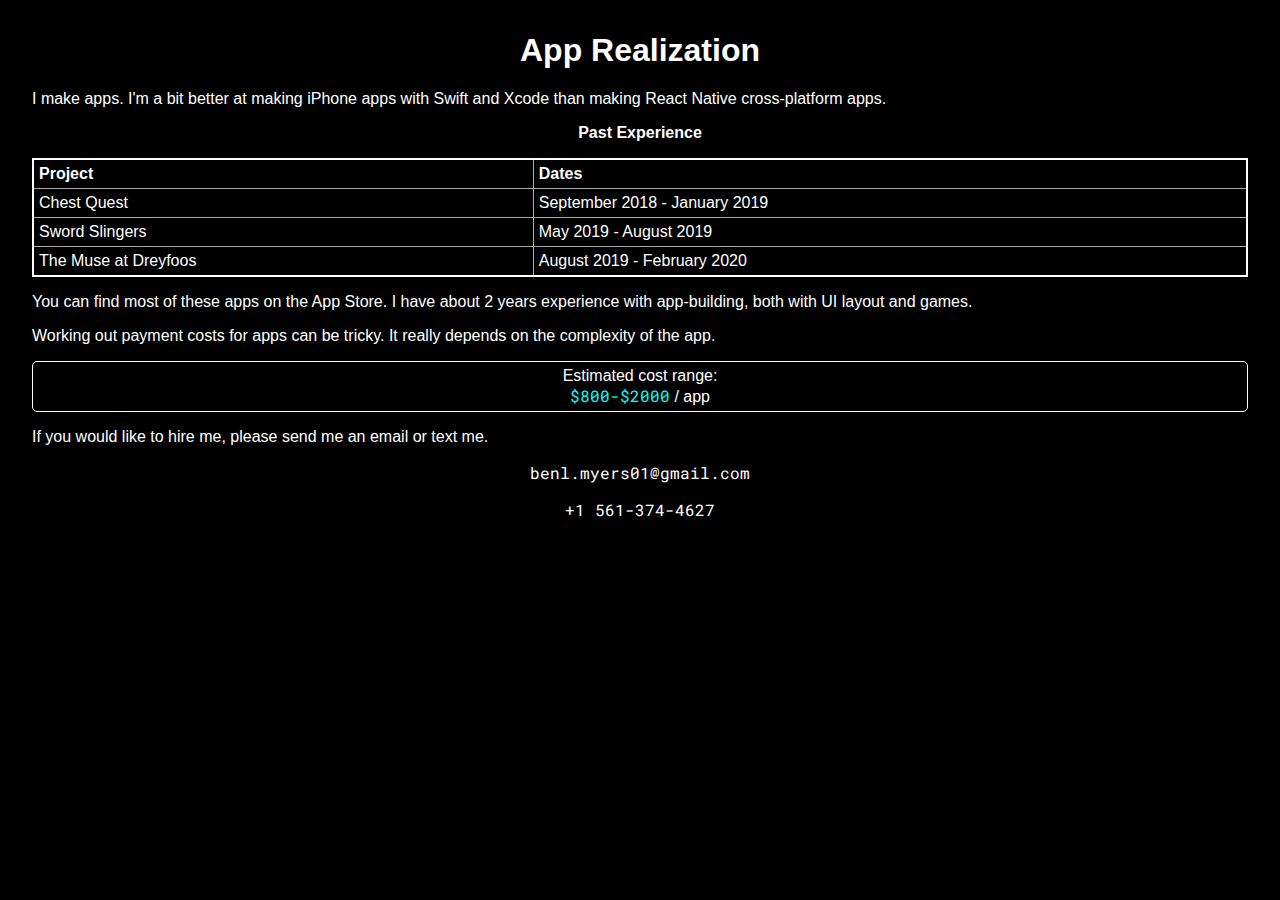
==== app_realization.html @ 6982b876 "Added App Realization page" ====
<!DOCTYPE html>
<html lang="en">
  <head>
    <title>Ben Myers - App Realization</title>
    <meta charset="utf-8" />
    <meta http-equiv="X-UA-Compatible" content="IE=edge" />
    <meta name="viewport" content="width=device-width, initial-scale=1" />

    <!-- import the webpage's stylesheet -->
    <link rel="stylesheet" href="/style.css" />

    <!-- import custom fonts -->
    <link
      href="https://fonts.googleapis.com/css?family=Roboto+Mono&display=swap"
      rel="stylesheet"
    />

    <!-- import the webpage's javascript file -->
    <script src="/script.js" defer></script>
  </head>
  <body>
    <h1>App Realization</h1>

    <p>
      I make apps. I'm a bit better at making iPhone apps with Swift and Xcode than making React Native cross-platform apps.
    </p>

    <p style="text-align: center">
      <b>Past Experience</b>
    </p>
    <table>
      <tr>
        <th>Project</th>
        <th>Dates</th>
      </tr>
      <tr>
        <td>Chest Quest</td>
        <td>September 2018 - January 2019</td>
      </tr>
      <tr>
        <td>Sword Slingers</td>
        <td>May 2019 - August 2019</td>
      </tr>
      <tr>
        <td>The Muse at Dreyfoos</td>
        <td>August 2019 - February 2020</td>
      </tr>
    </table>
    
    <p>You can find most of these apps on the App Store. I have about 2 years experience with app-building, both with UI layout and games.</p>

    <p>
      Working out payment costs for apps can be tricky. It really depends on the complexity of the app. 
    </p>

    <p
      style="border: 1px solid white; text-align: center; padding: 5px; border-radius: 5px"
    >
      Estimated cost range: <br /><span class="code" style="color: cyan">$800-$2000</span> / app
    </p>

    <!--
    <p>
      To contact me, you can complete this form below. I will contact you when
      available.
    </p>

    <form action="/action_page.php">
      First name <span class="required">*</span><br />
      <input type="text" name="firstname" value="" required/>
      <br />
      Last name <span class="required">*</span><br />
      <input type="text" name="lastname" value="" required/>
      <br />
      Contact Email <span class="required">*</span><br />
      <input type="text" name="firstname" value="" required/>
      <br />
      Contact Phone<br />
      <input type="text" name="firstname" value="" />
      <br />
      Information<br />
      <textarea type="text" name="firstname" value="" style="height: 100px;"> </textarea>
      <br /><br />
      <input type="submit" value="Submit" action="wordpress.php"/>
    </form>
    -->
    
    <p>
      If you would like to hire me, please send me an email or text me.
    </p>
    <p style="text-align: center" class="code">
      <a href="mailto:benl.myers01@gmail.com">benl.myers01@gmail.com</a>
    </p>
    <p style="text-align: center" class="code">
      <a href="tel:5613744627">+1 561-374-4627</a>
    </p>
  </body>
</html>
---- style.css ----
/* CSS files add styling rules to your content */

body {
  font-family: "Benton Sans", "Helvetica Neue", helvetica, arial, sans-serif;
  background-color: #000000;
  font-size: 12pt;
  color: #ffffff;
  margin: 2em;
}

h1, h3 {
  color: #ffffff;
  text-align: center;
}

h5, h6 {
  text-align: center;
  color: #888888;
}

table {
  margin: 0px 10px 10px 0px;
}

.spaced_list {
  padding-bottom: 5px;
}

.social {
  display: inline-block;
  width: 50%;
}

.social_container {
  text-align: center;
}

img {
  display: block;
  margin-left: auto;
  margin-right: auto;
  width: 50%;
}

.embed {
  background-color: #111111;
  padding: 10px;
  border-radius: 5px;
  width: 263px;
  margin: 10px;
  display: block;
  margin-left: auto;
  margin-right: auto;
}

.stack_embed {
  width: 500px;
  text-align: center;
  display: block;
  margin-left: auto;
  margin-right: auto;
}

.git_embed {
  width: 100%;
  text-align: center;
  margin-left: auto;
  margin-right: auto;
}

small {
  color: gray;
}

.signature {
  width: 200px;
}

.link_button {
  padding: 7.5px;
  background-color: white;
  color: black;
  border-radius: 7.5px;
  margin-bottom: 50px;
  font-weight: bold;
}

input, textarea {
  margin: 5px 0px 5px 0px;
  background-color: black;
  color: white;
  border: 1px solid #aaaaaa;
  padding: 5px;
  width: 300px;
  font-size: 16px;
}

submit {
  width: 300px;
}

table {
  width: 100%;
  border-collapse: collapse;
  padding: 5px;
  border: 2px solid white;
}

a {
  text-decoration: none;
  color: white;
}

.small_link {
  color: gray;
}

.small_link:hover {
  color: #ff00ff;
}

a:hover {
  color: #80f0ff;
  background-color: black;
}

.link_button:hover {
  color: #ffff00;
  border: 1px solid white;
}

th, td {
  border: 1px solid #aaaaaa;
  text-align: left;
  padding: 5px;
}

hr {
  border: 1px dashed #888888;
  margin: 15px;
}

.center {
  text-align: center;
}

.code {
  font-family: 'Roboto Mono', monospace;
}

.required {
  font-family: 'Roboto Mono', monospace;
  color: red;
}
  
/* Style all font awesome icons */
.fa {
  padding: 15px;
  font-size: 30px;
  width: 50px;
  text-align: center;
  text-decoration: none;
}

/* Add a hover effect if you want */
.fa:hover {
  opacity: 0.7;
  color: #ffaaff;
  background-color: #222222;
  border-radius: 30px;
}
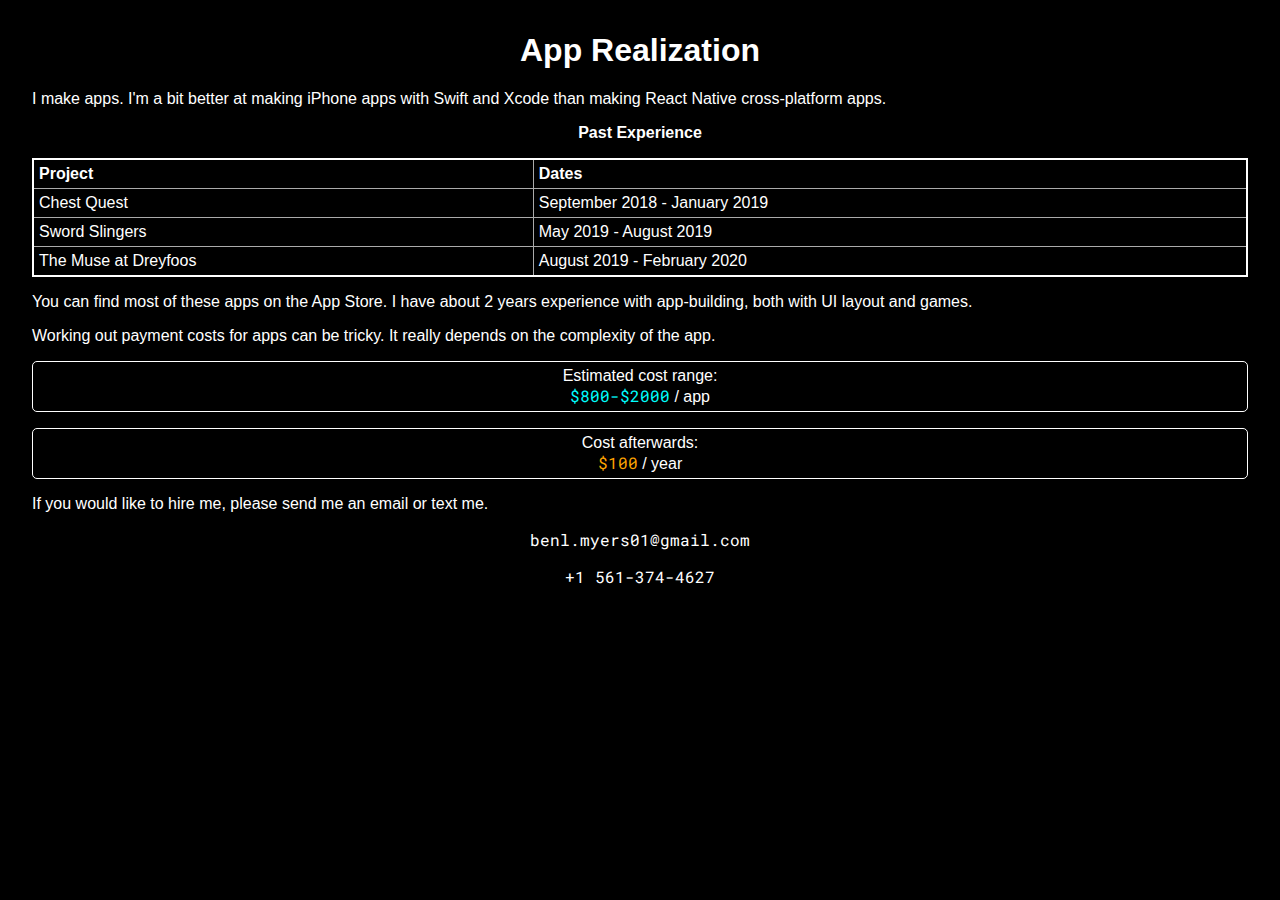
==== commit 043e1559: "Added Graphic Design page; updated Mathematical Papers." ====
--- a/app_realization.html
+++ b/app_realization.html
@@ -58,6 +58,12 @@
     >
       Estimated cost range: <br /><span class="code" style="color: cyan">$800-$2000</span> / app
     </p>
+    
+    <p
+      style="border: 1px solid white; text-align: center; padding: 5px; border-radius: 5px"
+    >
+      Cost afterwards: <br /><span class="code" style="color: orange">$100</span> / year
+    </p>
 
     <!--
     <p>
